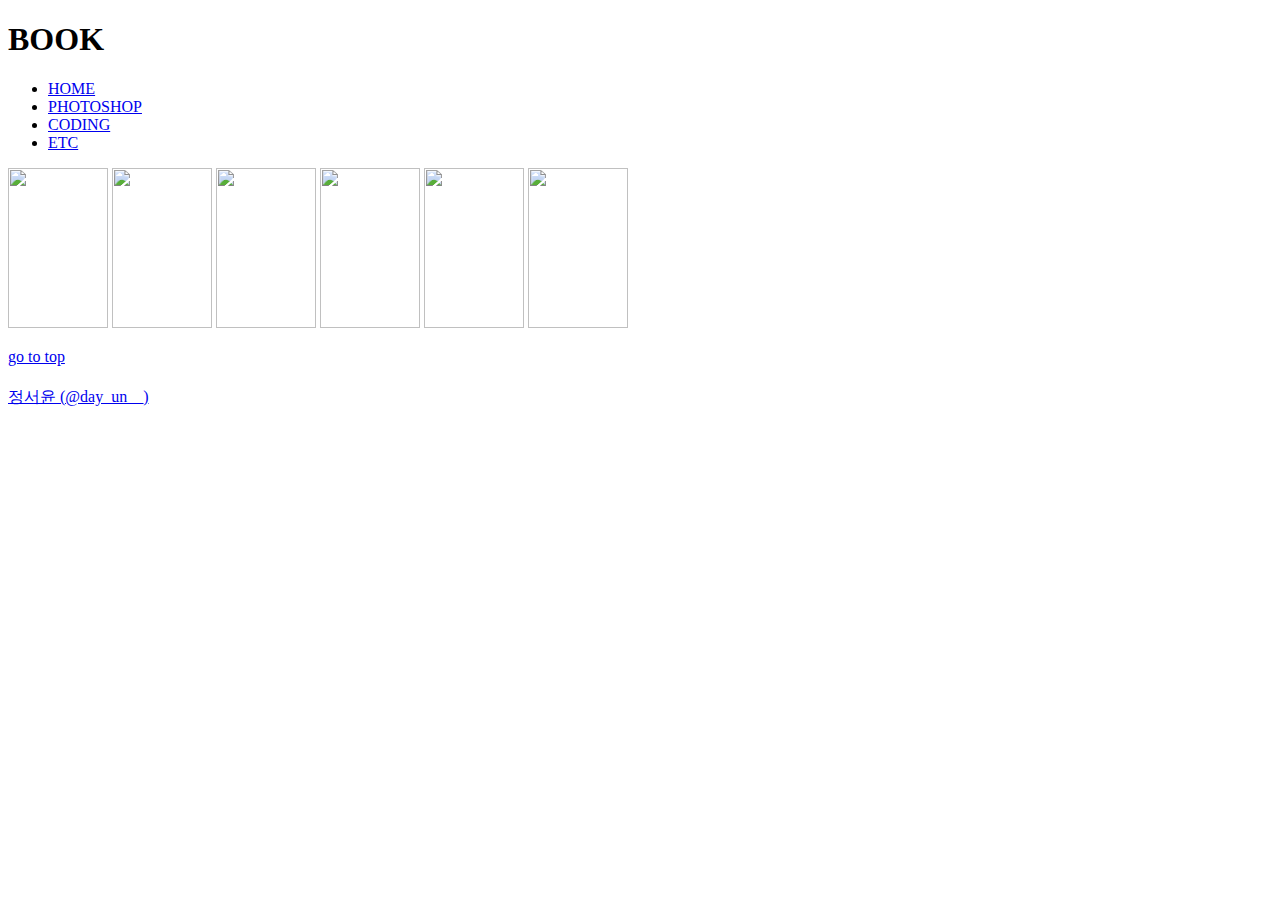
==== book.html @ c56e82c5 "Add files via upload" ====
<!DOCTYPE html>
<html lang="en">
<head>
    <meta charset="UTF-8">
    <meta name="viewport" content="width=device-width, initial-scale=1.0">
    <title>21 BOOK</title>
        <link rel="stylesheet" href="2021.css" type="text/css">
</head>
<body>

   <h1>BOOK</h1>
   <ul>
        <li><a href="index.html">HOME</a></li>
        <li><a href="photocc.html">PHOTOSHOP</a></li>
        <li><a href="coding.html">CODING</a></li>
        <li><a href="etc.html">ETC</a></li>
    </ul>
   <div id="contain">

       <div id="booklist">
           <a title="내가 말하고 있잖아/정용준">
                <img src="book/isay.jpg" width=100px; height="160px"> </a>
           <a title="보이지 않는 여자들/캐럴라인 크리아도 패레스"> 
                <img src="book/invisible.jpg" width=100px; height="160px"> </a>
           <a title="텔레니/오스카 와일드">
                <img src="book/tele.jpg" width=100px; height="160px"> </a>
           <a title="빈 공간/피터 브룩">
                <img src="book/empty.jpg" width=100px; height="160px"> </a>
           <a title="타인에 대한 연민/마사 누스바움">
                <img src="book/other.jpg" width="100px" height="160px"> </a>
           <a title="외로운 사람, 힘든 사람, 슬픈 사람/윤성호">
                <img src="book/people.jpg" width="100px" height="160px"> </a>
       </div>



        <div id = "bottom">
            <p style=padding-bottom:5px;><a href="#">go to top</a></p>
            <p style="color:lightgray"><a href="https://www.instagram.com/day_un__/">정서윤 (@day_un__)</a></p>
        </div>
   </div>


</body>
</html>
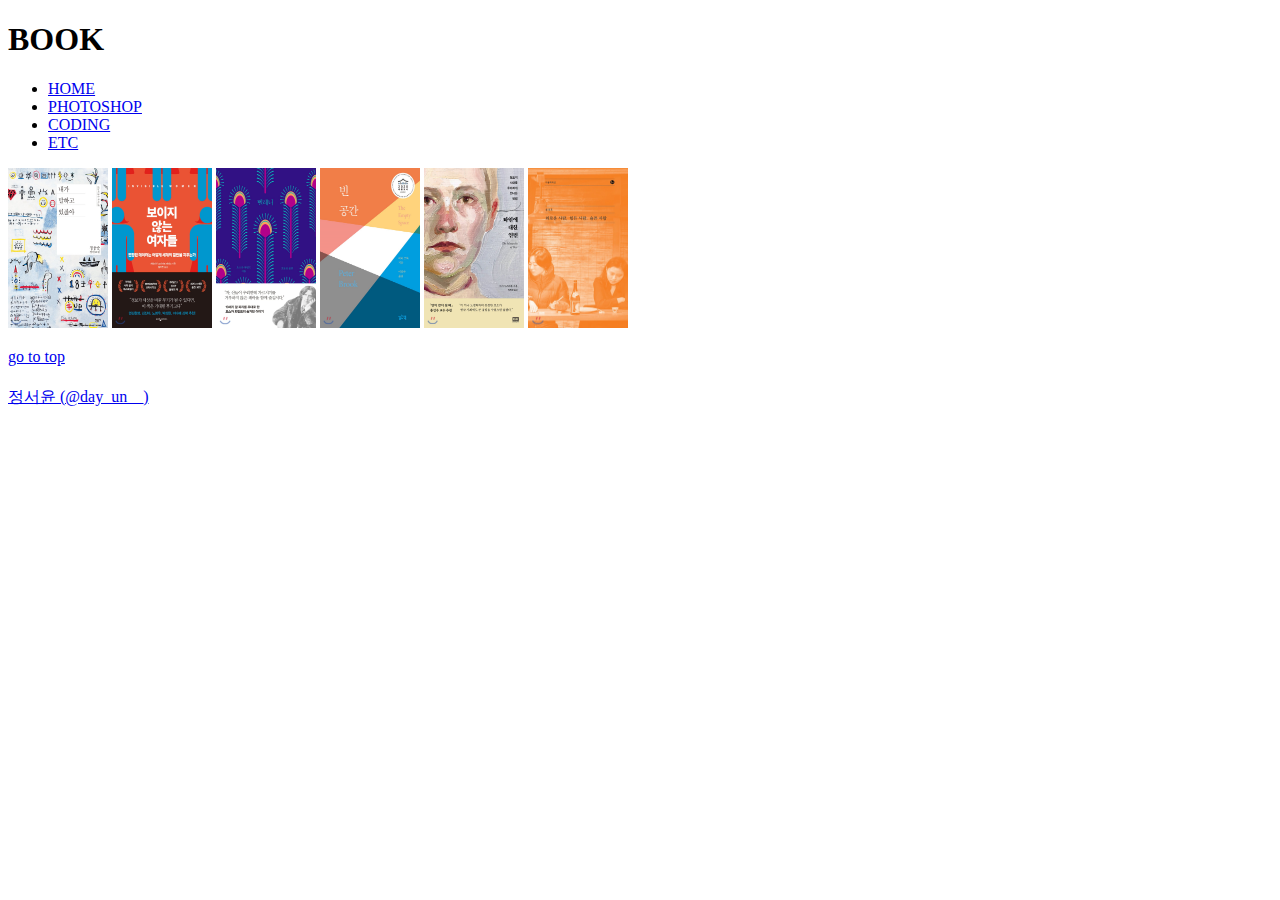
==== commit c154cda5: "Update book.html" ====
--- a/book.html
+++ b/book.html
@@ -19,17 +19,17 @@
 
        <div id="booklist">
            <a title="내가 말하고 있잖아/정용준">
-                <img src="book/isay.jpg" width=100px; height="160px"> </a>
+                <img src="isay.jpg" width=100px; height="160px"> </a>
            <a title="보이지 않는 여자들/캐럴라인 크리아도 패레스"> 
-                <img src="book/invisible.jpg" width=100px; height="160px"> </a>
+                <img src="invisible.jpg" width=100px; height="160px"> </a>
            <a title="텔레니/오스카 와일드">
-                <img src="book/tele.jpg" width=100px; height="160px"> </a>
+                <img src="tele.jpg" width=100px; height="160px"> </a>
            <a title="빈 공간/피터 브룩">
-                <img src="book/empty.jpg" width=100px; height="160px"> </a>
+                <img src="empty.jpg" width=100px; height="160px"> </a>
            <a title="타인에 대한 연민/마사 누스바움">
-                <img src="book/other.jpg" width="100px" height="160px"> </a>
+                <img src="other.jpg" width="100px" height="160px"> </a>
            <a title="외로운 사람, 힘든 사람, 슬픈 사람/윤성호">
-                <img src="book/people.jpg" width="100px" height="160px"> </a>
+                <img src="people.jpg" width="100px" height="160px"> </a>
        </div>
 
 
@@ -42,4 +42,4 @@
 
 
 </body>
-</html>+</html>
